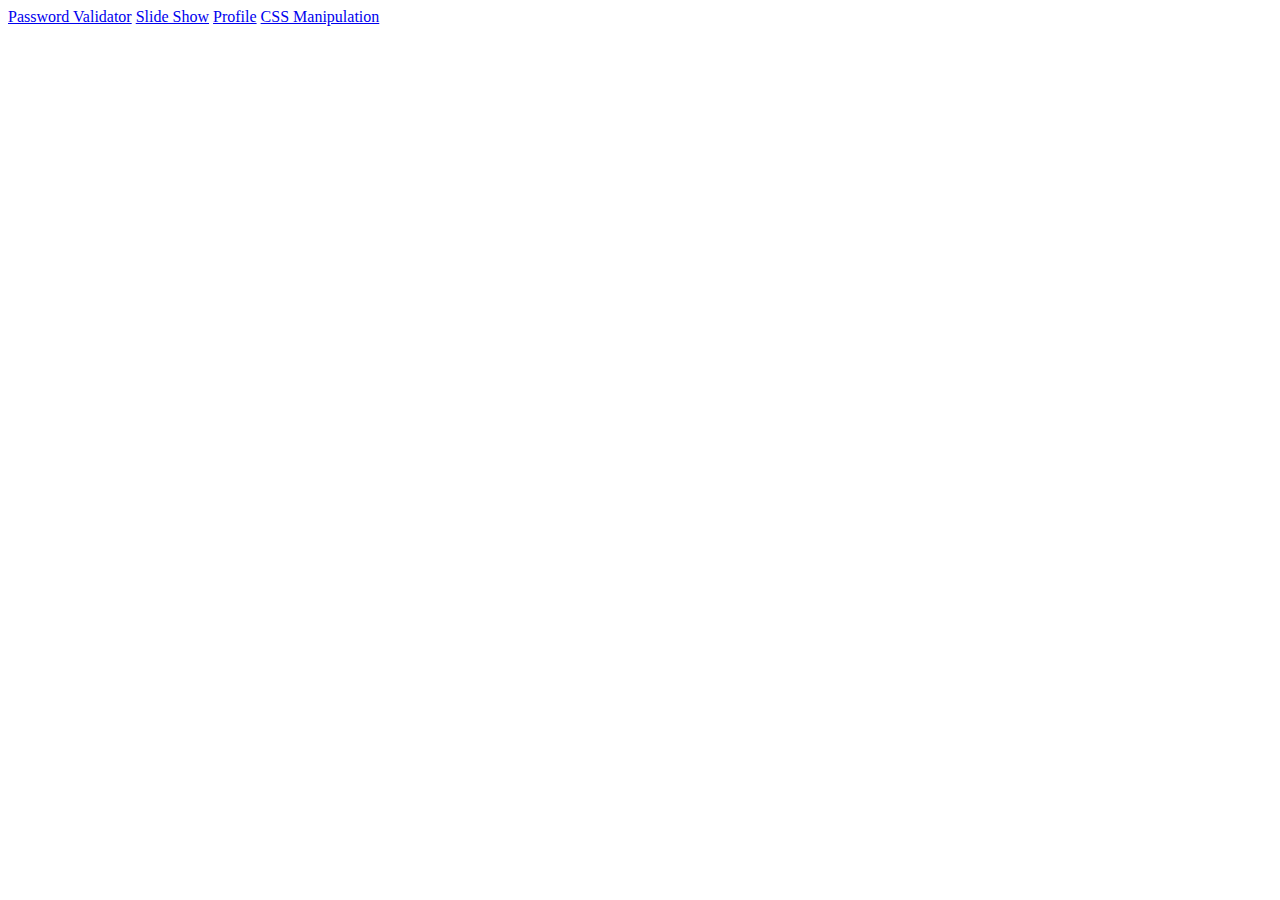
==== index.html @ 4c726cb1 "Make index links for navigation Add page for passwordValidation Add page for slideShow Add page for " ====
<html>
	<head>
		<title>Home</title>
	</head>

	<div id="nav">
		<a href="passwordValidator.html">Password Validator</a>
		<a href="slideShow.html">Slide Show</a>
		<a href="profile.html">Profile</a>
		<a href="cssManipulation.html">CSS Manipulation</a>
	</div>
	
</html>
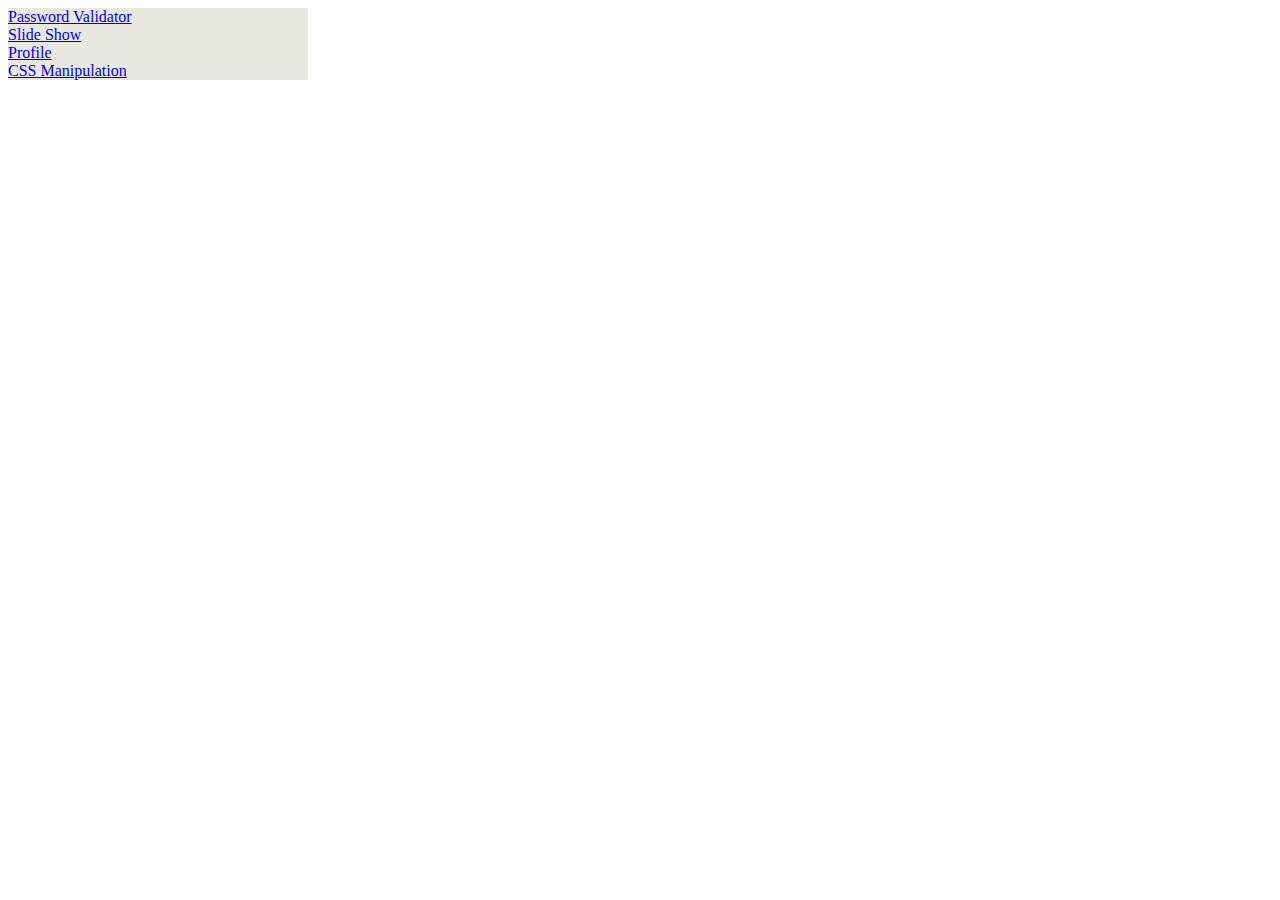
==== commit c44e3072: "Change nav from id to class Add stylesheet and background color to nav" ====
--- a/index.html
+++ b/index.html
@@ -1,13 +1,14 @@
 <html>
 	<head>
 		<title>Home</title>
+		<link rel="stylesheet" type="text/css" href="mystyle.css">
 	</head>
 
-	<div id="nav">
-		<a href="passwordValidator.html">Password Validator</a>
-		<a href="slideShow.html">Slide Show</a>
-		<a href="profile.html">Profile</a>
+	<div class="nav">
+		<a href="passwordValidator.html">Password Validator</a><br>
+		<a href="slideShow.html">Slide Show</a><br>
+		<a href="profile.html">Profile</a><br>
 		<a href="cssManipulation.html">CSS Manipulation</a>
 	</div>
-	
+
 </html>
--- a/mystyle.css
+++ b/mystyle.css
@@ -0,0 +1,5 @@
+.nav
+{
+	background-color: rgb(232, 232, 225);
+	width: 300px;
+}
